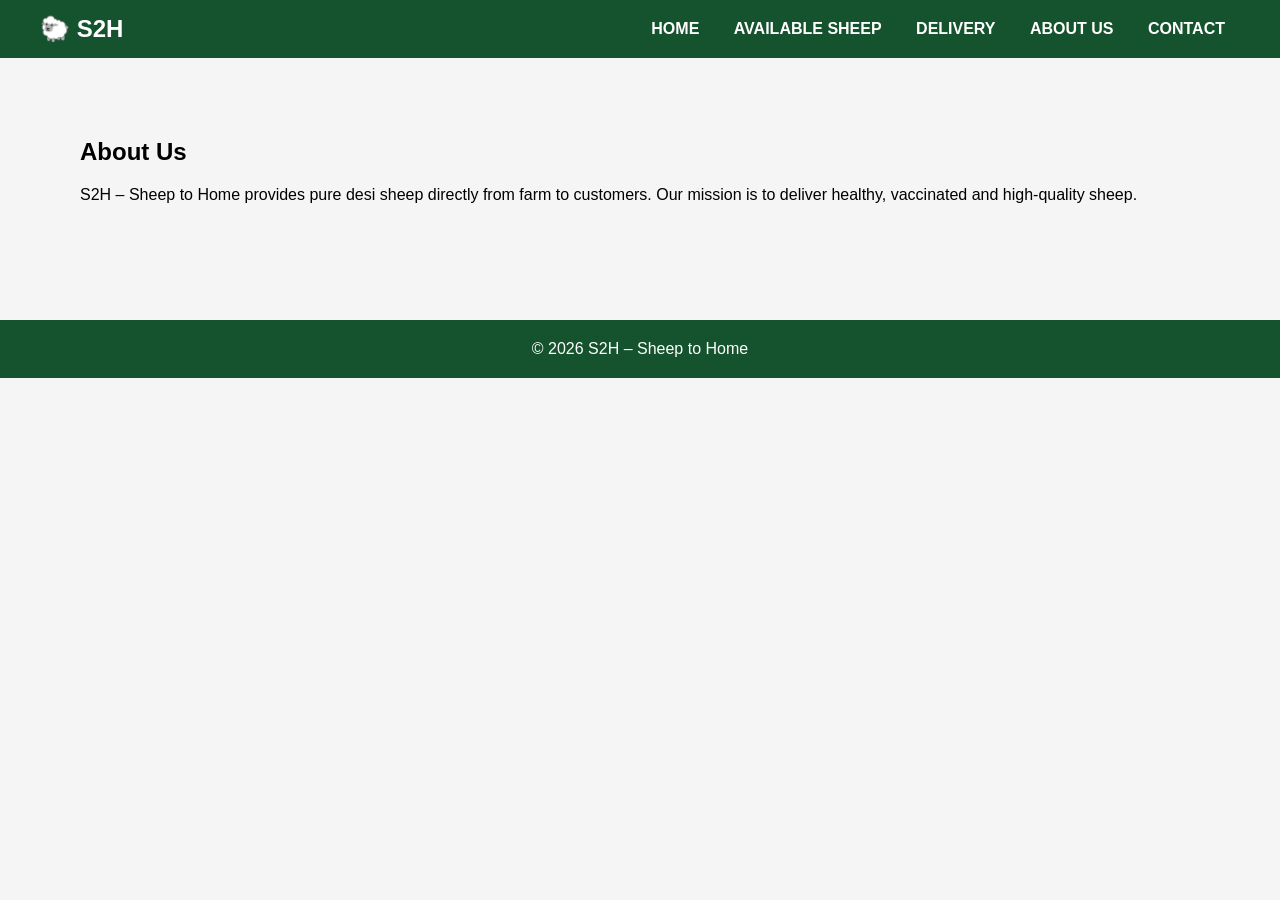
==== about.html @ 97153e3b "Add files via upload" ====
<!DOCTYPE html>
<html>
<head>
<title>About Us</title>
<link rel="stylesheet" href="style.css">
</head>
<body>

<header>
<div class="logo">🐑 S2H</div>
<nav>
<a href="index.html">HOME</a>
<a href="sheep.html">AVAILABLE SHEEP</a>
<a href="delivery.html">DELIVERY</a>
<a href="about.html">ABOUT US</a>
<a href="contact.html">CONTACT</a>
</nav>
</header>

<section class="section">
<h2>About Us</h2>
<p>
S2H – Sheep to Home provides pure desi sheep directly from farm to customers.
Our mission is to deliver healthy, vaccinated and high-quality sheep.
</p>
</section>

<footer>© 2026 S2H – Sheep to Home</footer>

</body>
</html>
---- style.css ----
body{
font-family: 'Segoe UI', sans-serif;
margin:0;
background:#f5f5f5;
}
header{
background:#14532d;
color:white;
display:flex;
justify-content:space-between;
align-items:center;
padding:15px 40px;
}
.logo{
font-size:24px;
font-weight:bold;
}
nav a{
color:white;
margin:0 15px;
text-decoration:none;
font-weight:bold;
}
nav a:hover{
color:#ffd54f;
}
.hero{
background:url("https://images.unsplash.com/photo-1500595046743-cd271d694d30");
background-size:cover;
background-position:center;
height:420px;
display:flex;
align-items:center;
padding-left:60px;
color:white;
}
.hero h1{
font-size:45px;
margin-bottom:10px;
}
.btn{
background:#22c55e;
padding:14px 28px;
border-radius:6px;
text-decoration:none;
color:white;
font-weight:bold;
}
.section{
padding:60px 80px;
}
.grid{
display:grid;
grid-template-columns:repeat(auto-fit,minmax(220px,1fr));
gap:25px;
}
.card{
background:white;
border-radius:10px;
overflow:hidden;
box-shadow:0 4px 12px rgba(0,0,0,0.15);
text-align:center;
}
.card img{
width:100%;
height:160px;
object-fit:cover;
}
.card h3{
padding:15px;
}
footer{
background:#14532d;
color:white;
text-align:center;
padding:20px;
margin-top:40px;
}
.whatsapp{
position:fixed;
bottom:25px;
right:25px;
background:#25D366;
color:white;
padding:15px;
border-radius:50%;
font-size:24px;
text-decoration:none;
}
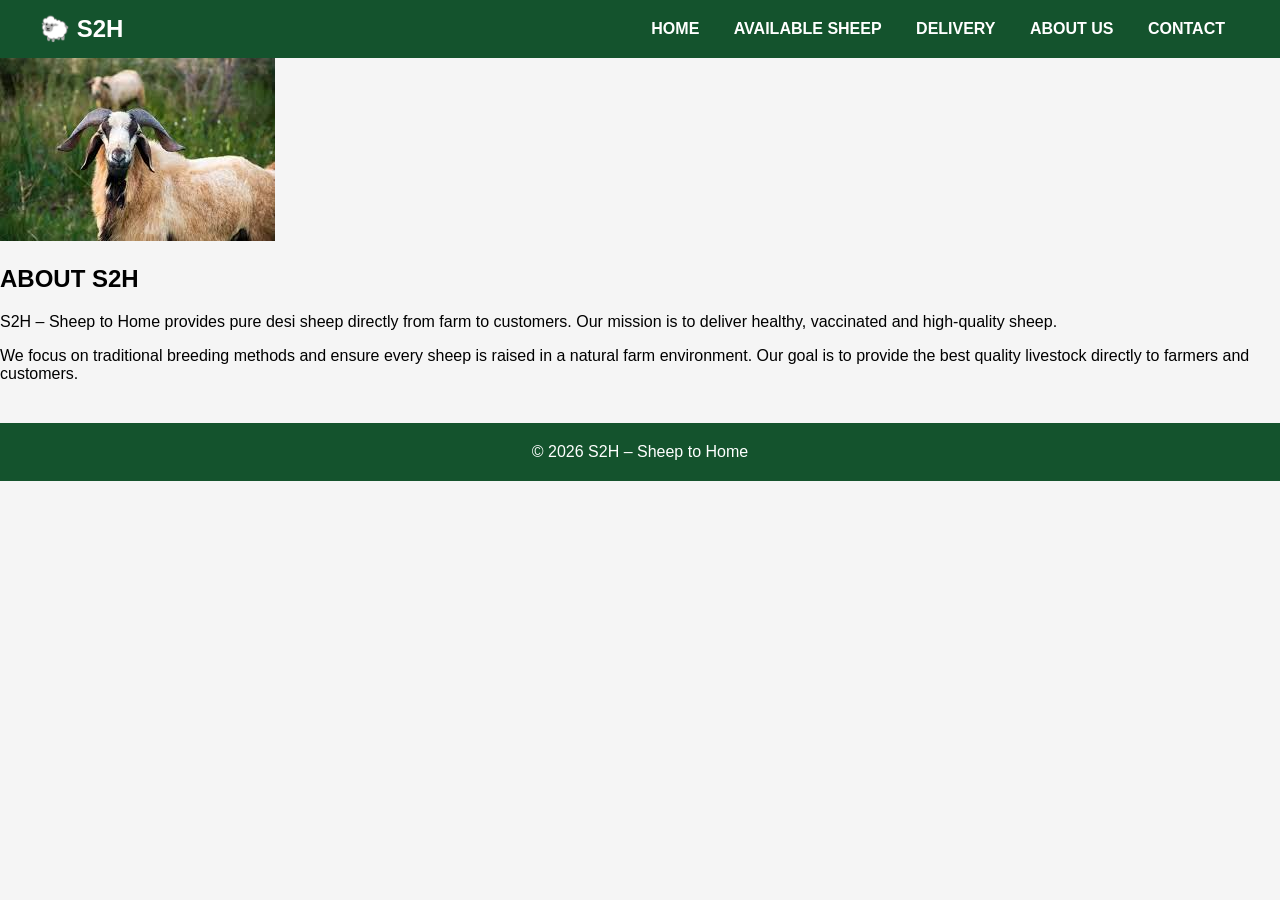
==== commit 2cbe8be4: "Update about.html" ====
--- a/about.html
+++ b/about.html
@@ -17,15 +17,26 @@
 </nav>
 </header>
 
-<section class="section">
-<h2>About Us</h2>
+<div class="about-section">
+
+<div class="about-image">
+<img src="d1.jpg" alt="S2H Farm">
+</div>
+
+<div class="about-text">
+<h2>ABOUT S2H</h2>
 <p>
 S2H – Sheep to Home provides pure desi sheep directly from farm to customers.
 Our mission is to deliver healthy, vaccinated and high-quality sheep.
 </p>
-</section>
+<p>
+We focus on traditional breeding methods and ensure every sheep is raised
+in a natural farm environment. Our goal is to provide the best quality
+livestock directly to farmers and customers.
+</p>
+</div>
 
 <footer>© 2026 S2H – Sheep to Home</footer>
 
 </body>
-</html>+</html>
--- a/style.css
+++ b/style.css
@@ -25,7 +25,7 @@
 color:#ffd54f;
 }
 .hero{
-background:url("https://images.unsplash.com/photo-1500595046743-cd271d694d30");
+background:url("b.jpg");
 background-size:cover;
 background-position:center;
 height:420px;
@@ -86,4 +86,4 @@
 border-radius:50%;
 font-size:24px;
 text-decoration:none;
-}+}
